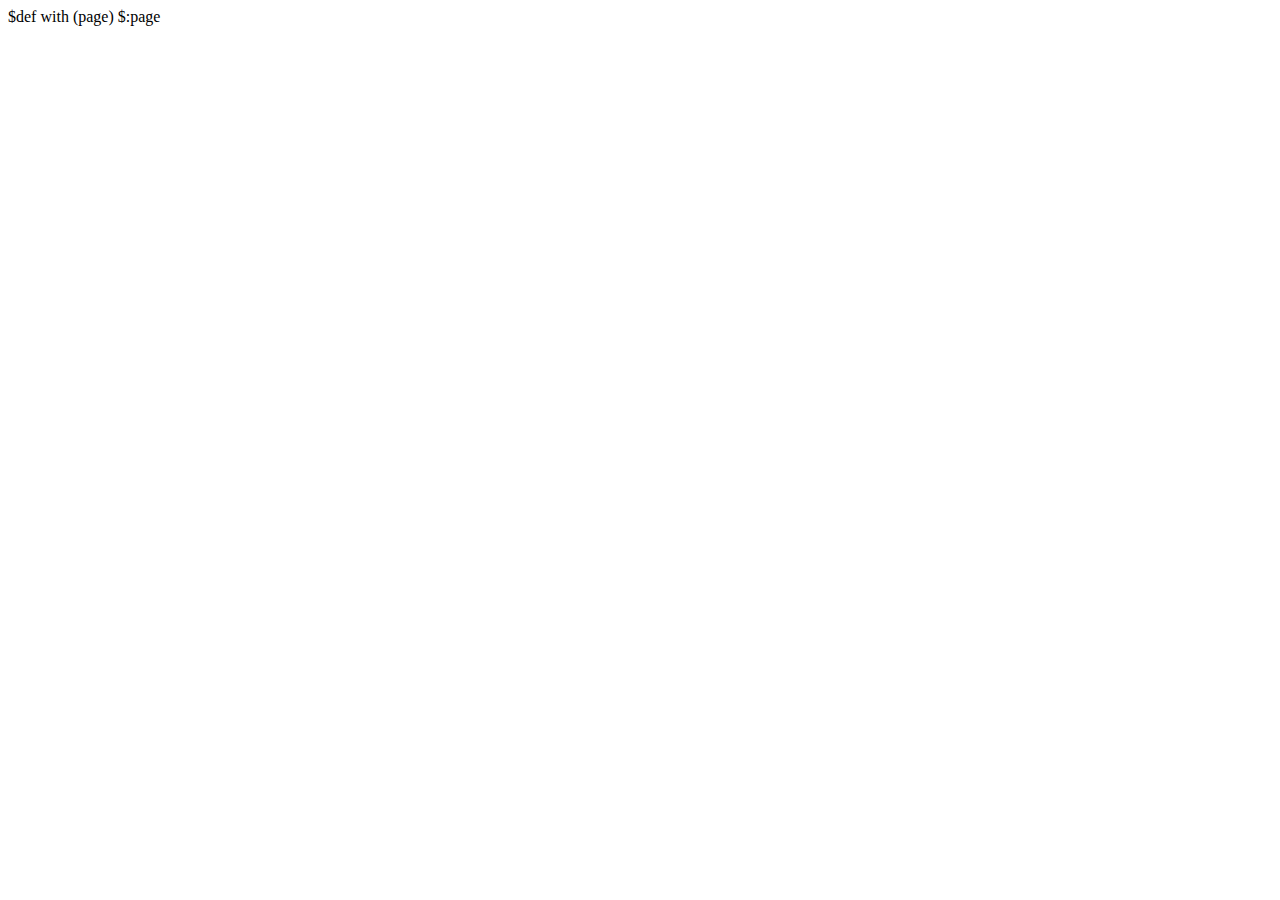
==== server/plantillas/base.html @ ccaa9f72 "peticiones generadas" ====
$def with (page)

<!DOCTYPE>

<html lang="es" > 
	<head> 
		<meta charset="utf-8"> 
		<meta name="viewport" content="width=device-width, initial-scale=1.0"> 
		<title>PiCar</title> <!-- If you are using CSS version, only link these 2 files, you may add app.css to use for your overrides if you like. --> 
		<script type="text/javascript" src="/static/js/jquery-2.0.3.min.js" ></script>
		<link rel="stylesheet" href="static/css/normalize.css"> 
		<link rel="stylesheet" href="static/css/foundation.css"> <!-- If you are using the gem version, you need this only --> 
		<!--<link rel="stylesheet" href="static/css/app.css"> -->
		<script type="text/javascript" src="/static/js/vendor/modernizr.js"></script> 
		<script type="text/javascript" src="/static/js/funciones.js" ></script>
	</head> 
	<body> <!-- body content here --> 
		$:page
		  <script src="/static/js/foundation.min.js"></script>

	</body> 
</html>
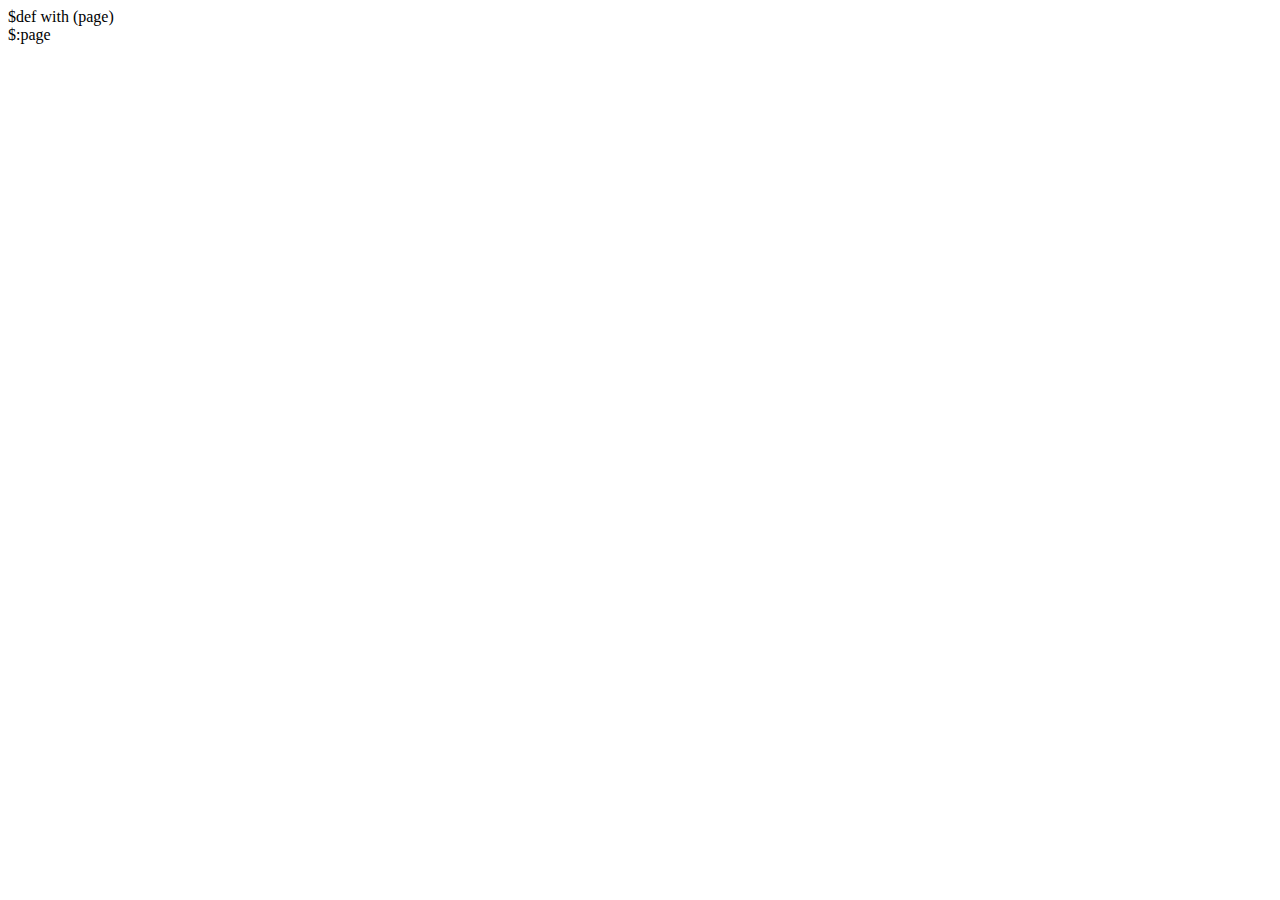
==== commit 7de438d8: "vista a pantalla completa" ====
--- a/server/plantillas/base.html
+++ b/server/plantillas/base.html
@@ -1,22 +1,18 @@
 $def with (page)
 
 <!DOCTYPE>
-
 <html lang="es" > 
 	<head> 
 		<meta charset="utf-8"> 
 		<meta name="viewport" content="width=device-width, initial-scale=1.0"> 
-		<title>PiCar</title> <!-- If you are using CSS version, only link these 2 files, you may add app.css to use for your overrides if you like. --> 
+		<title>PiCar</title> 
 		<script type="text/javascript" src="/static/js/jquery-2.0.3.min.js" ></script>
-		<link rel="stylesheet" href="static/css/normalize.css"> 
-		<link rel="stylesheet" href="static/css/foundation.css"> <!-- If you are using the gem version, you need this only --> 
-		<!--<link rel="stylesheet" href="static/css/app.css"> -->
-		<script type="text/javascript" src="/static/js/vendor/modernizr.js"></script> 
 		<script type="text/javascript" src="/static/js/funciones.js" ></script>
-	</head> 
-	<body> <!-- body content here --> 
-		$:page
-		  <script src="/static/js/foundation.min.js"></script>
-
+		<link rel="stylesheet" href="/static/css/estilos.css">
+	</head>
+	<body>
+		<div id="contenido">
+			$:page
+		</div>
 	</body> 
 </html>
